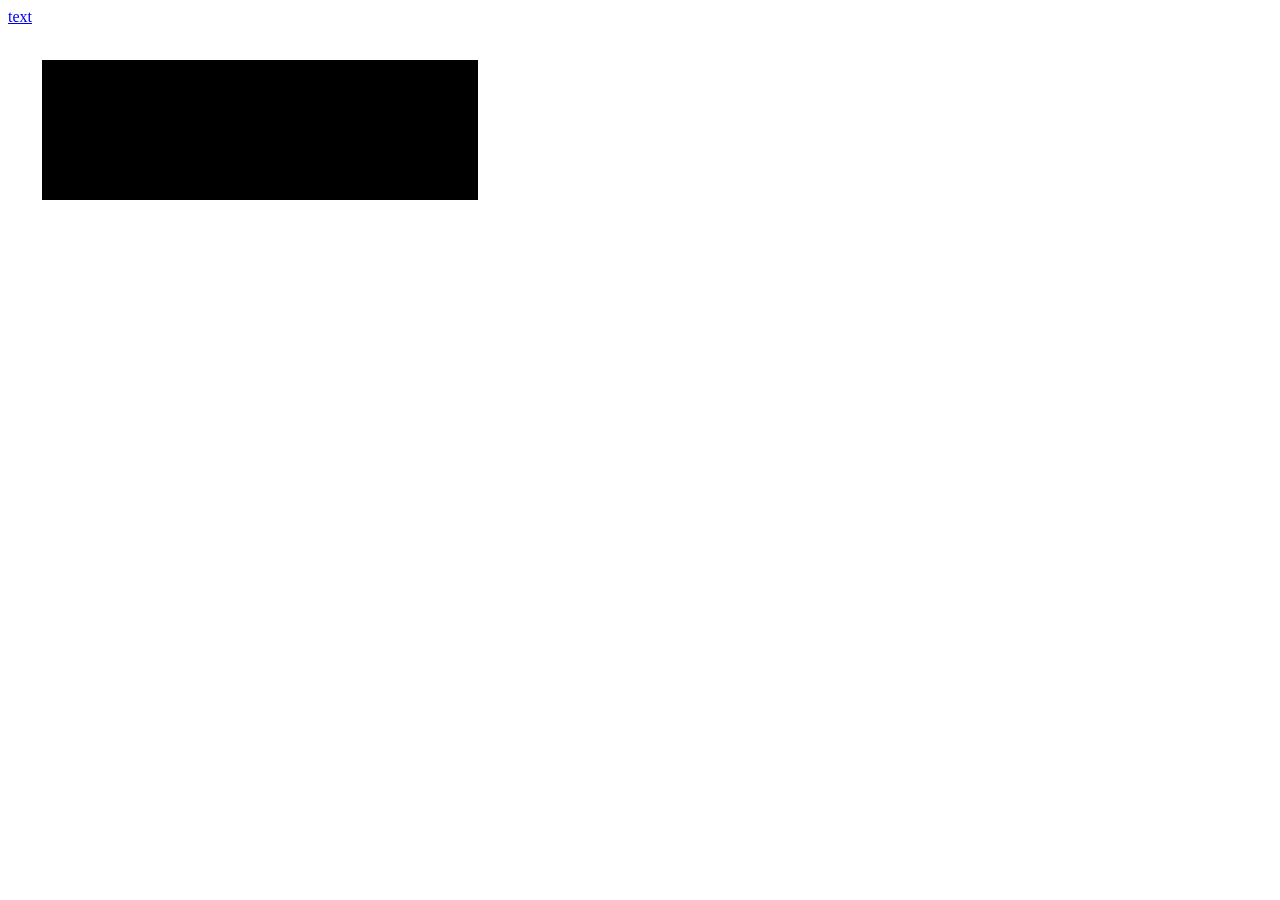
==== pages/Folder1.html @ 3ee228df "initial" ====
<!DOCTYPE html>
<html lang="en">
<head>
  <title>AboutFolder</title>
  <style>
    body{
      background-image: url("../images/RainbowRoad.jpg");
      background-repeat: no-repeat;
      background-size:cover;
    }
    .frame{
      position:relative;
      width: 404px;
      height: auto;
      margin: 50px;
    }
    .frame:after{
      position: absolute;
      top: -16px;
      left: -16px;
      right: -16px;
      bottom: -16px;
      content: '';
      border-style: solid;
      border-width: 70px;
      border-image-source: url(../images/PlaceHolderFrame.png);
      border-image-slice: 360;
      display: block;
    }



  </style>
</head>

<body>
  <a href="/root">text</a>

  <div class="frame">
    <img src="../images/PlaceHolder.jpg">
  </div>


</body>
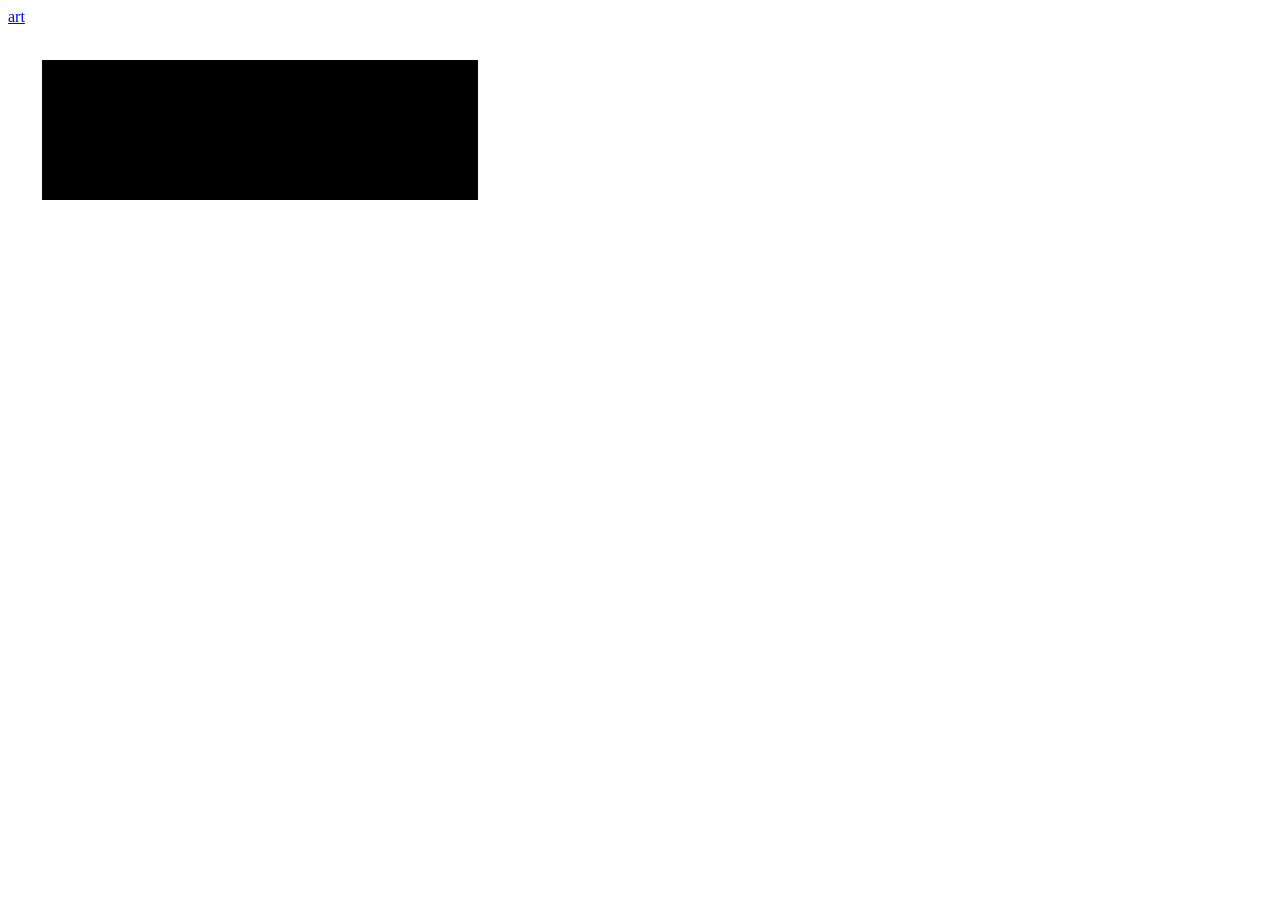
==== commit 5d55adc7: "update?" ====
--- a/pages/Folder1.html
+++ b/pages/Folder1.html
@@ -34,7 +34,7 @@
 </head>
 
 <body>
-  <a href="/root">text</a>
+  <a href="/root">art</a>
 
   <div class="frame">
     <img src="../images/PlaceHolder.jpg">
